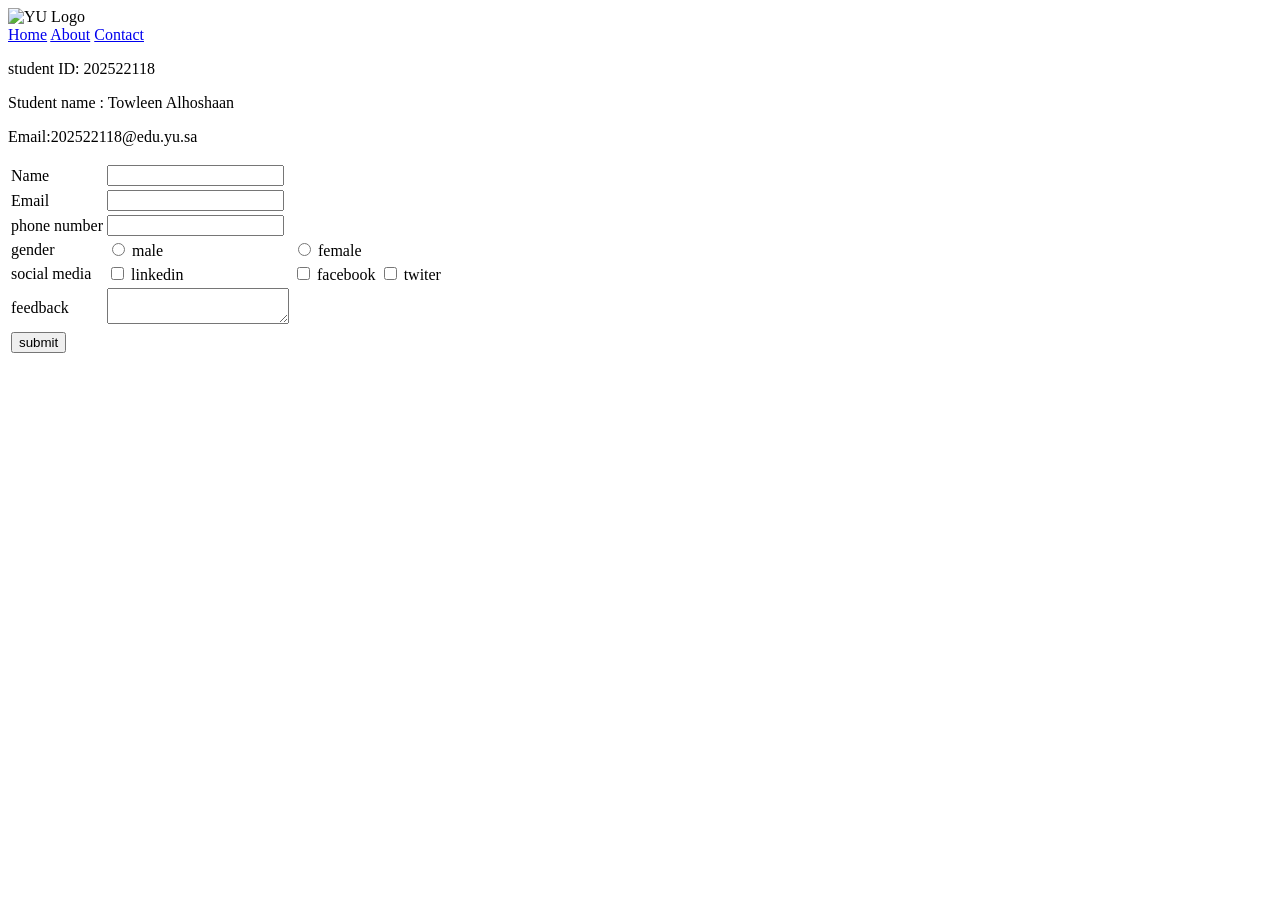
==== Contactme.html @ 0d6892d6 "Add files via upload" ====
<!DOCTYPE html>
<html lang="en">
<head>
    <meta charset="UTF-8">
    <meta name="viewport" content="width=device-width, initial-scale=1.0">
    <title>Document</title>
</head>
<body>
    <div class="header">
    <img src="../yuـlogo.png" alt="YU Logo">
</div>
<div class="nav_menu">
  <a class="active" href="index.HTML">Home</a>
  <a href="Aboutme.html">About</a>
  <a href="Contactme.html">Contact</a>
</div>
<div class="nav_menu">
<p>student ID: 202522118</p>
<p>Student name : Towleen Alhoshaan</p>
<p> Email:202522118@edu.yu.sa</p>
</div>
<form action="action.php">
    <table>
        <tr>
<td>Name </td>
<td> <input type="text" name="" id=""></td>
</tr>
<tr>
<td> Email </td>
<td> <input type="email" name="" id=""></td>

</tr>

<tr>
<td> phone number </td>
<td> <input type="number" name="" id=""></td>

</tr>
<tr> 
<td> gender </td>
<td> <input type="radio" name="" id=""> male </td>
<td> <input type="radio" name="" id=""> female </td>

</tr>

<tr>
<td> social media </td>
<td> <input type="checkbox" name="" id=""> linkedin </td>
<td> <input type="checkbox" name="" id=""> facebook </td>
<td> <input type="checkbox" name="" id=""> twiter </td>
    
</tr>
<tr>

<td> feedback </td>
<td> <textarea name="" id="10"></textarea></td>
    </tr>
    <tr>
        <td> <input type="submit" value="submit"> </td>
    </tr>

</tr>
</form>
</body>
</html>
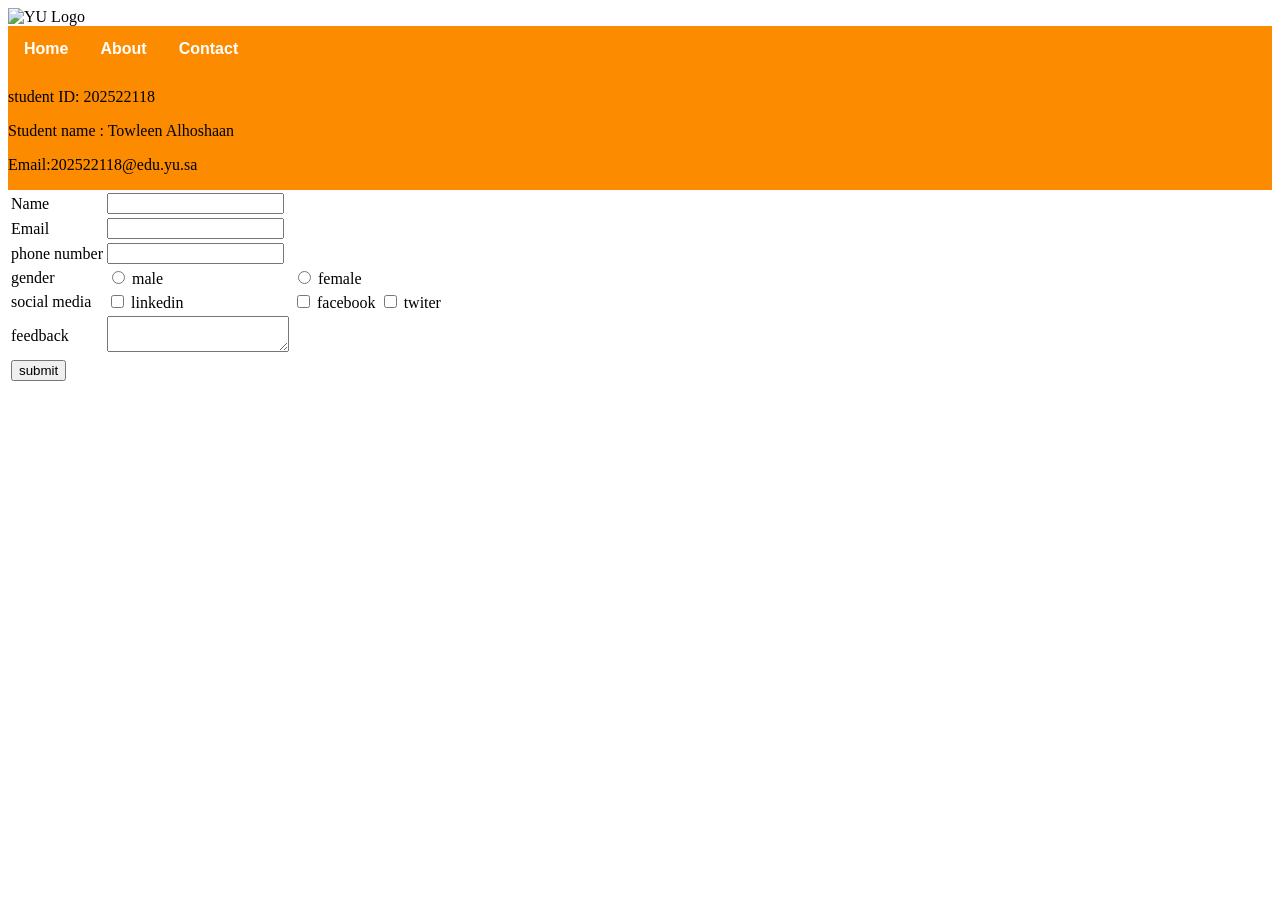
==== commit 23cf9ff9: "Link stylesheet in Contactme.html Added a link to the stylesheet 'Mysheet.CSS' in the head section." ====
--- a/Contactme.html
+++ b/Contactme.html
@@ -1,16 +1,17 @@
 <!DOCTYPE html>
 <html lang="en">
 <head>
+     <link rel="stylesheet" href="Mysheet.CSS">
     <meta charset="UTF-8">
     <meta name="viewport" content="width=device-width, initial-scale=1.0">
     <title>Document</title>
 </head>
 <body>
     <div class="header">
-    <img src="../yuـlogo.png" alt="YU Logo">
+    <img src="yuـlogo.png" alt="YU Logo">
 </div>
 <div class="nav_menu">
-  <a class="active" href="index.HTML">Home</a>
+  <a class="active" href="index.html">Home</a>
   <a href="Aboutme.html">About</a>
   <a href="Contactme.html">Contact</a>
 </div>
@@ -62,4 +63,4 @@
 </tr>
 </form>
 </body>
-</html>+</html>
--- a/Mysheet.CSS
+++ b/Mysheet.CSS
@@ -0,0 +1,29 @@
+header {
+    background-color:white;
+    padding: 15px;
+    text-align:center;
+    }
+  
+    .nav_menu {
+    overflow: hidden;
+    background-color:rgb(252, 139, 0) ;
+    }
+    .nav_menu a {
+    float: left;
+    font-family: Arial, Helvetica, sans-serif;
+    display: block;
+    color:white;
+    font-weight: bold;
+    text-align: center;
+    padding: 14px 16px;
+    text-decoration: none;
+    }
+    .nav_menu a:hover {
+    background-color: wheat;
+    color: orange;
+    }
+    .footer{
+    background-color:white;
+    padding: 15px;
+    text-align:center;
+    }
